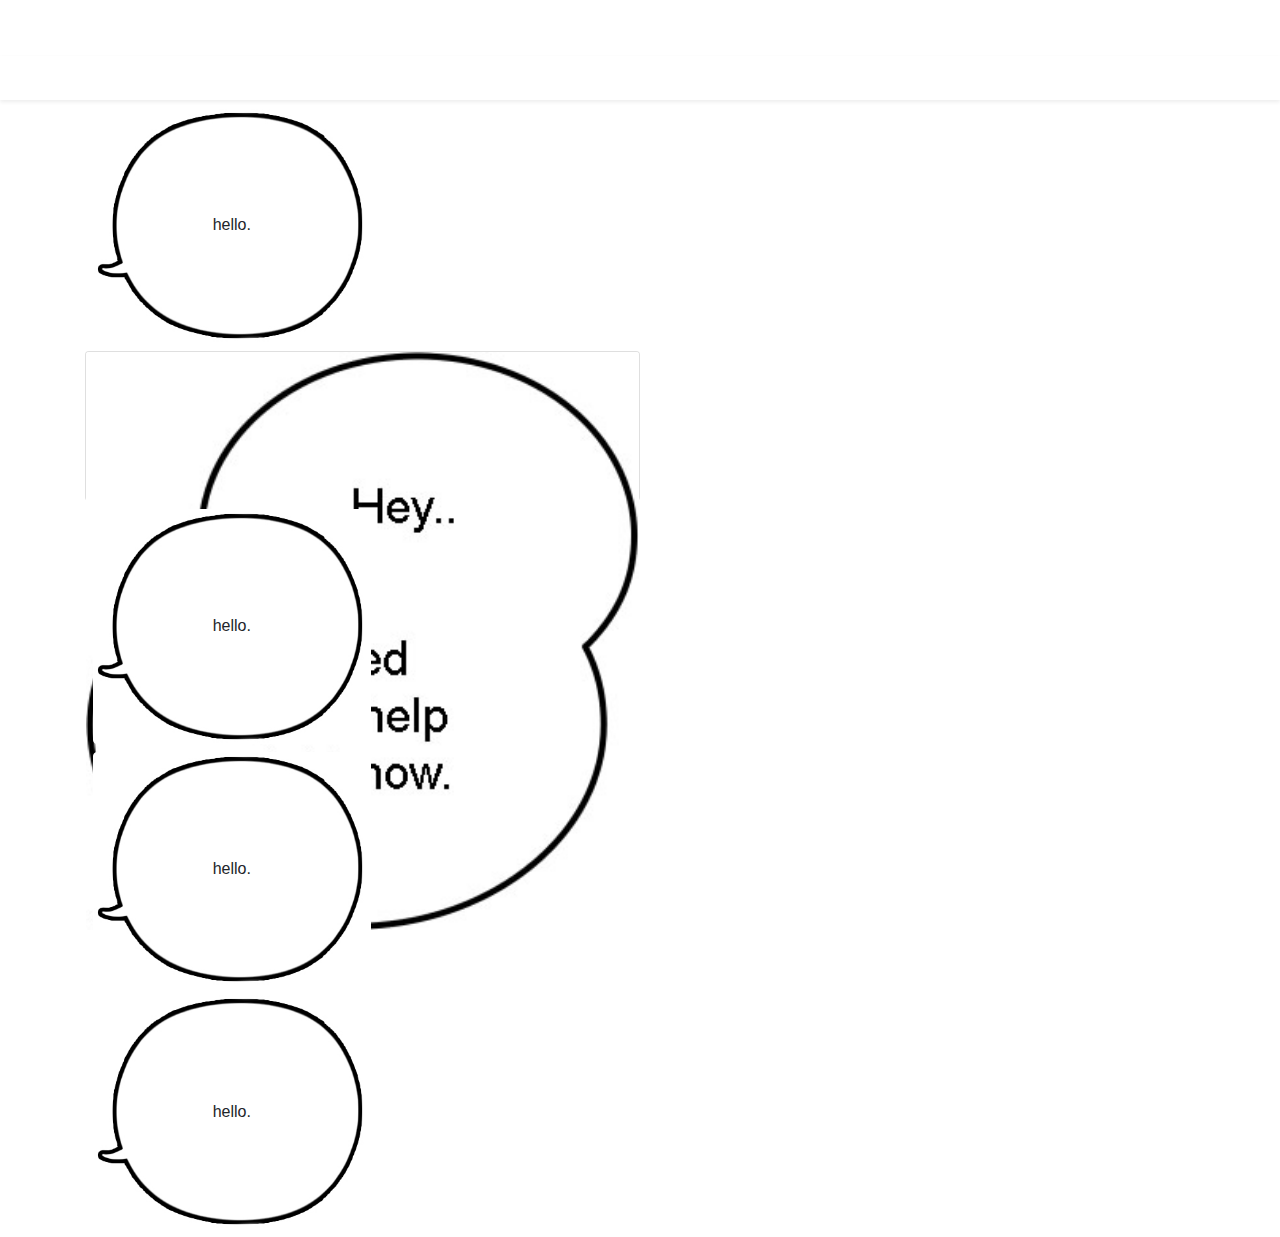
==== index.html @ c320c819 "bigger bubbles" ====
<!doctype html>
<html>

<head>
    <meta charset="utf-8">
    <meta name="viewport" content="width=device-width, initial-scale=1, shrink-to-fit=no">
    <meta name="description" content="">
    <meta name="author" content="Mark Otto, Jacob Thornton, and Bootstrap contributors">
    <meta name="generator" content="Jekyll v3.8.5">
    <title>Bubble Stories</title>

    <link rel="canonical" href="https://getbootstrap.com/docs/4.3/examples/floating-labels/">

    <!-- Bootstrap core CSS -->
<link href="/docs/4.3/dist/css/bootstrap.min.css" rel="stylesheet" integrity="sha384-ggOyR0iXCbMQv3Xipma34MD+dH/1fQ784/j6cY/iJTQUOhcWr7x9JvoRxT2MZw1T" crossorigin="anonymous">
<script src=
"https://ajax.googleapis.com/ajax/libs/jquery/3.3.1/jquery.min.js">
    </script>
<link rel="stylesheet" href="https://stackpath.bootstrapcdn.com/bootstrap/4.3.1/css/bootstrap.min.css" integrity="sha384-ggOyR0iXCbMQv3Xipma34MD+dH/1fQ784/j6cY/iJTQUOhcWr7x9JvoRxT2MZw1T" crossorigin="anonymous">
<script src="https://stackpath.bootstrapcdn.com/bootstrap/4.3.1/js/bootstrap.min.js" integrity="sha384-JjSmVgyd0p3pXB1rRibZUAYoIIy6OrQ6VrjIEaFf/nJGzIxFDsf4x0xIM+B07jRM" crossorigin="anonymous"></script>
<script src="https://code.jquery.com/jquery-3.3.1.slim.min.js" integrity="sha384-q8i/X+965DzO0rT7abK41JStQIAqVgRVzpbzo5smXKp4YfRvH+8abtTE1Pi6jizo" crossorigin="anonymous"></script>
<script src="jquery-3.5.1.min.js"></script>

<script src="https://cdnjs.cloudflare.com/ajax/libs/popper.js/1.14.7/umd/popper.min.js" integrity="sha384-UO2eT0CpHqdSJQ6hJty5KVphtPhzWj9WO1clHTMGa3JDZwrnQq4sF86dIHNDz0W1" crossorigin="anonymous"></script>

    <style>
      .bd-placeholder-img {

        font-size: 1.125rem;
        text-anchor: middle;
        -webkit-user-select: none;
        -moz-user-select: none;
        -ms-user-select: none;
        user-select: none;
      }

      @media (min-width: 768px) {
        .bd-placeholder-img-lg {
          font-size: 3.5rem;
        }
      }
    </style>
    <!-- Custom styles for this template -->
    <link href="https://louis7.github.io/html_test/offcanvas.css" rel="stylesheet">
    <link href="https://louis7.github.io/html_test/offcanvas.js" rel="stylesheet">
    <!--  Core Javascript -->

    <script src="/Users/prometheus/Desktop/bubble_stories/offcanvas.js"> </script>

  </head>



  <div class="nav-scroller bg-white shadow-sm">
  </div>

<main role="main" class="container" id ="main">




  <div class="card bg-dark  w-25  border m-2 border-white bg-white">
    <img src="https://louis7.github.io/html_test/test_bubble.jpg" class="card-img" alt="...">
    <div class="card-img-overlay  b w-50 h-50 mx-auto my-auto  d-inline-flex p-0 justify-content-center" >

      <p class="align-self-center mt-3">hello.</p>

    </div>
  </div>

  <div style= "height: 150px;"  class="card w-50 ">
    <img src="https://louis7.github.io/html_test/double_bubble2.jpg" class="card-img" alt="...">

    </div>
  </div>

  <div class="card bg-dark  w-25  border m-2 border-white bg-white">
    <img src="https://louis7.github.io/html_test/test_bubble.jpg" class="card-img" alt="...">
    <div class="card-img-overlay  b w-50 h-50 mx-auto my-auto  d-inline-flex p-0 justify-content-center" >

      <p class="align-self-center mt-3">hello.</p>

    </div>
  </div>
  <div class="card bg-dark  w-25  border m-2 border-white bg-white">
    <img src="https://louis7.github.io/html_test/test_bubble.jpg" class="card-img" alt="...">
    <div class="card-img-overlay  b w-50 h-50 mx-auto my-auto  d-inline-flex p-0 justify-content-center" >

      <p class="align-self-center mt-3">hello.</p>

    </div>
  </div>


  <div class="card bg-dark  w-25  border m-2 border-white bg-white">
    <img src="https://louis7.github.io/html_test/test_bubble.jpg" class="card-img" alt="...">
    <div class="card-img-overlay  b w-50 h-50 mx-auto my-auto  d-inline-flex p-0 justify-content-center" >

      <p class="align-self-center mt-3">hello.</p>

    </div>
  </div>

    <!-- Text UI -->



</main>
</html>
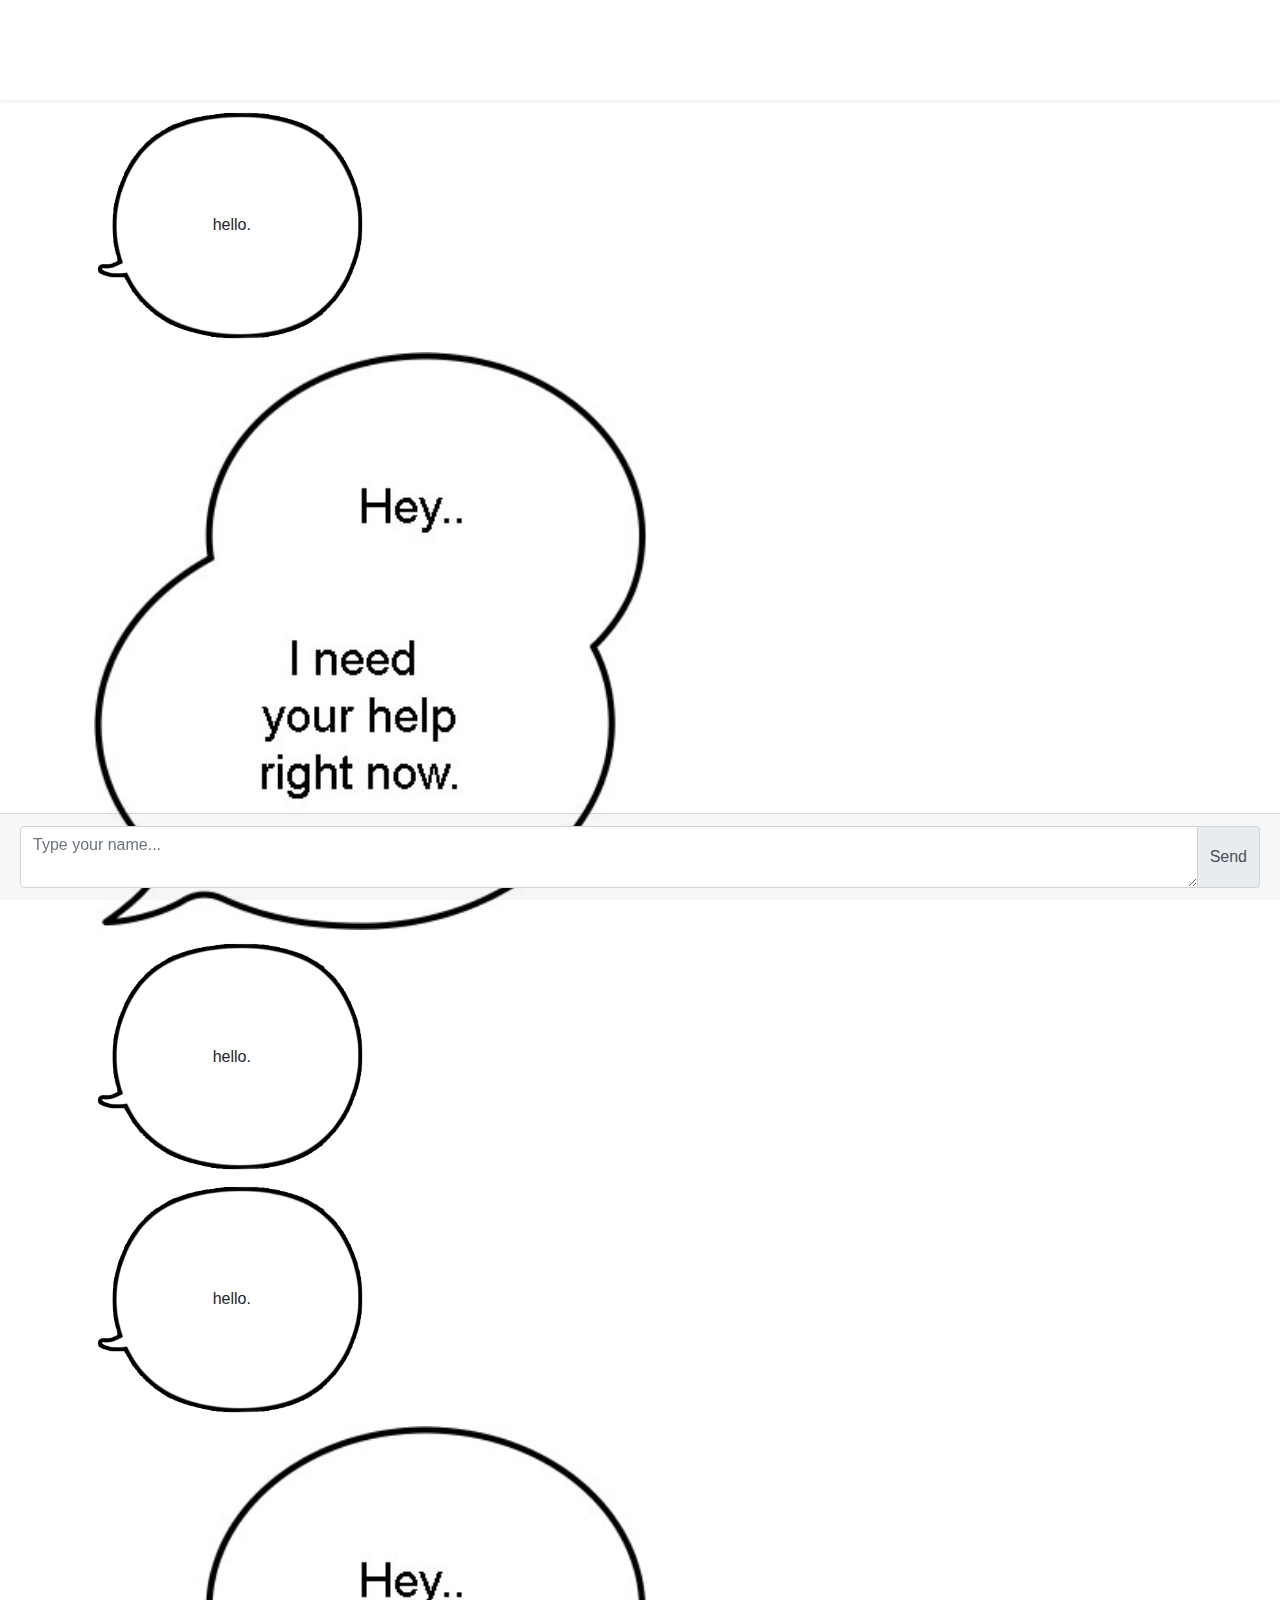
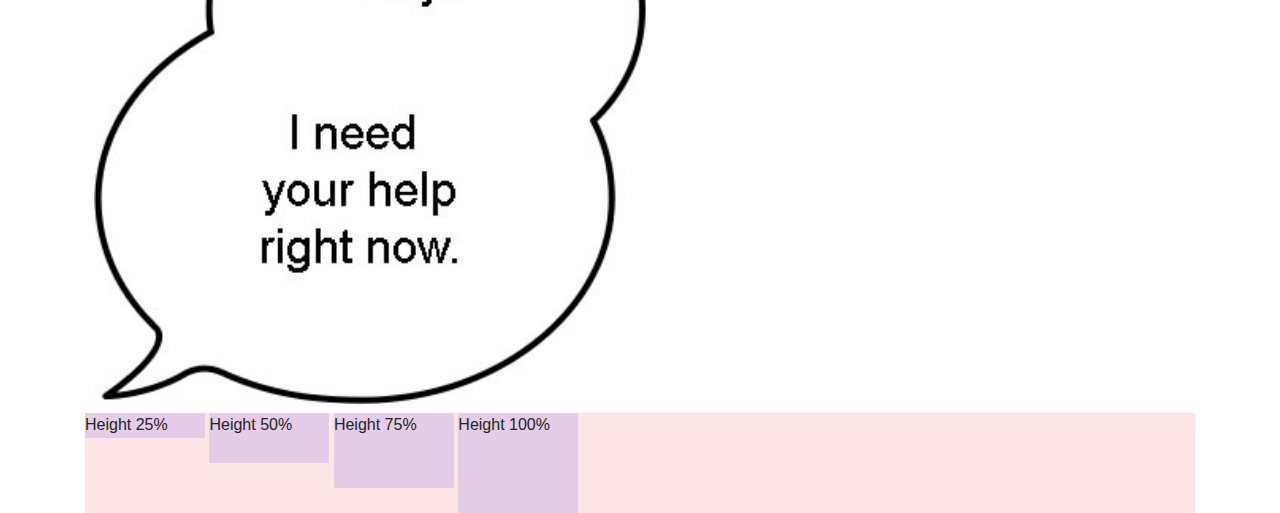
==== commit 5838036b: "mid sizing speech bubbles" ====
--- a/index.html
+++ b/index.html
@@ -45,7 +45,6 @@
     <link href="https://louis7.github.io/html_test/offcanvas.js" rel="stylesheet">
     <!--  Core Javascript -->
 
-    <script src="/Users/prometheus/Desktop/bubble_stories/offcanvas.js"> </script>
 
   </head>
 
@@ -68,10 +67,9 @@
     </div>
   </div>
 
-  <div style= "height: 150px;"  class="card w-50 ">
+  <div class="card bg-dark  w-50 border m-2 border-white bg-white">
     <img src="https://louis7.github.io/html_test/double_bubble2.jpg" class="card-img" alt="...">
 
-    </div>
   </div>
 
   <div class="card bg-dark  w-25  border m-2 border-white bg-white">
@@ -90,19 +88,29 @@
 
     </div>
   </div>
+  <div class="card bg-dark  w-50 border m-2 border-white bg-white">
+    <img src="https://louis7.github.io/html_test/double_bubble2.jpg" class="card-img" alt="...">
+
+  </div>
 
 
-  <div class="card bg-dark  w-25  border m-2 border-white bg-white">
-    <img src="https://louis7.github.io/html_test/test_bubble.jpg" class="card-img" alt="...">
-    <div class="card-img-overlay  b w-50 h-50 mx-auto my-auto  d-inline-flex p-0 justify-content-center" >
 
-      <p class="align-self-center mt-3">hello.</p>
-
-    </div>
-  </div>
+  <div style="height: 100px; background-color: rgba(255,0,0,0.1);">
+  <div class="h-25 d-inline-block" style="width: 120px; background-color: rgba(0,0,255,.1)">Height 25%</div>
+  <div class="h-50 d-inline-block" style="width: 120px; background-color: rgba(0,0,255,.1)">Height 50%</div>
+  <div class="h-75 d-inline-block" style="width: 120px; background-color: rgba(0,0,255,.1)">Height 75%</div>
+  <div class="h-100 d-inline-block" style="width: 120px; background-color: rgba(0,0,255,.1)">Height 100%</div>
+</div>
 
     <!-- Text UI -->
-
+    <div class="card-footer fixed-bottom">
+            <div class="input-group">
+                  <textarea id="text_message" class="form-control type_msg" placeholder="Type your name..."></textarea>
+                    <div class="input-group-append">
+                        <span type="submit" onclick= "saveMessage(); displayGame();" class="input-group-text send_btn">Send<i class="fas fa-location-arrow"></i></span>
+                  </div>
+            </div>
+    </div>
 
 
 </main>
